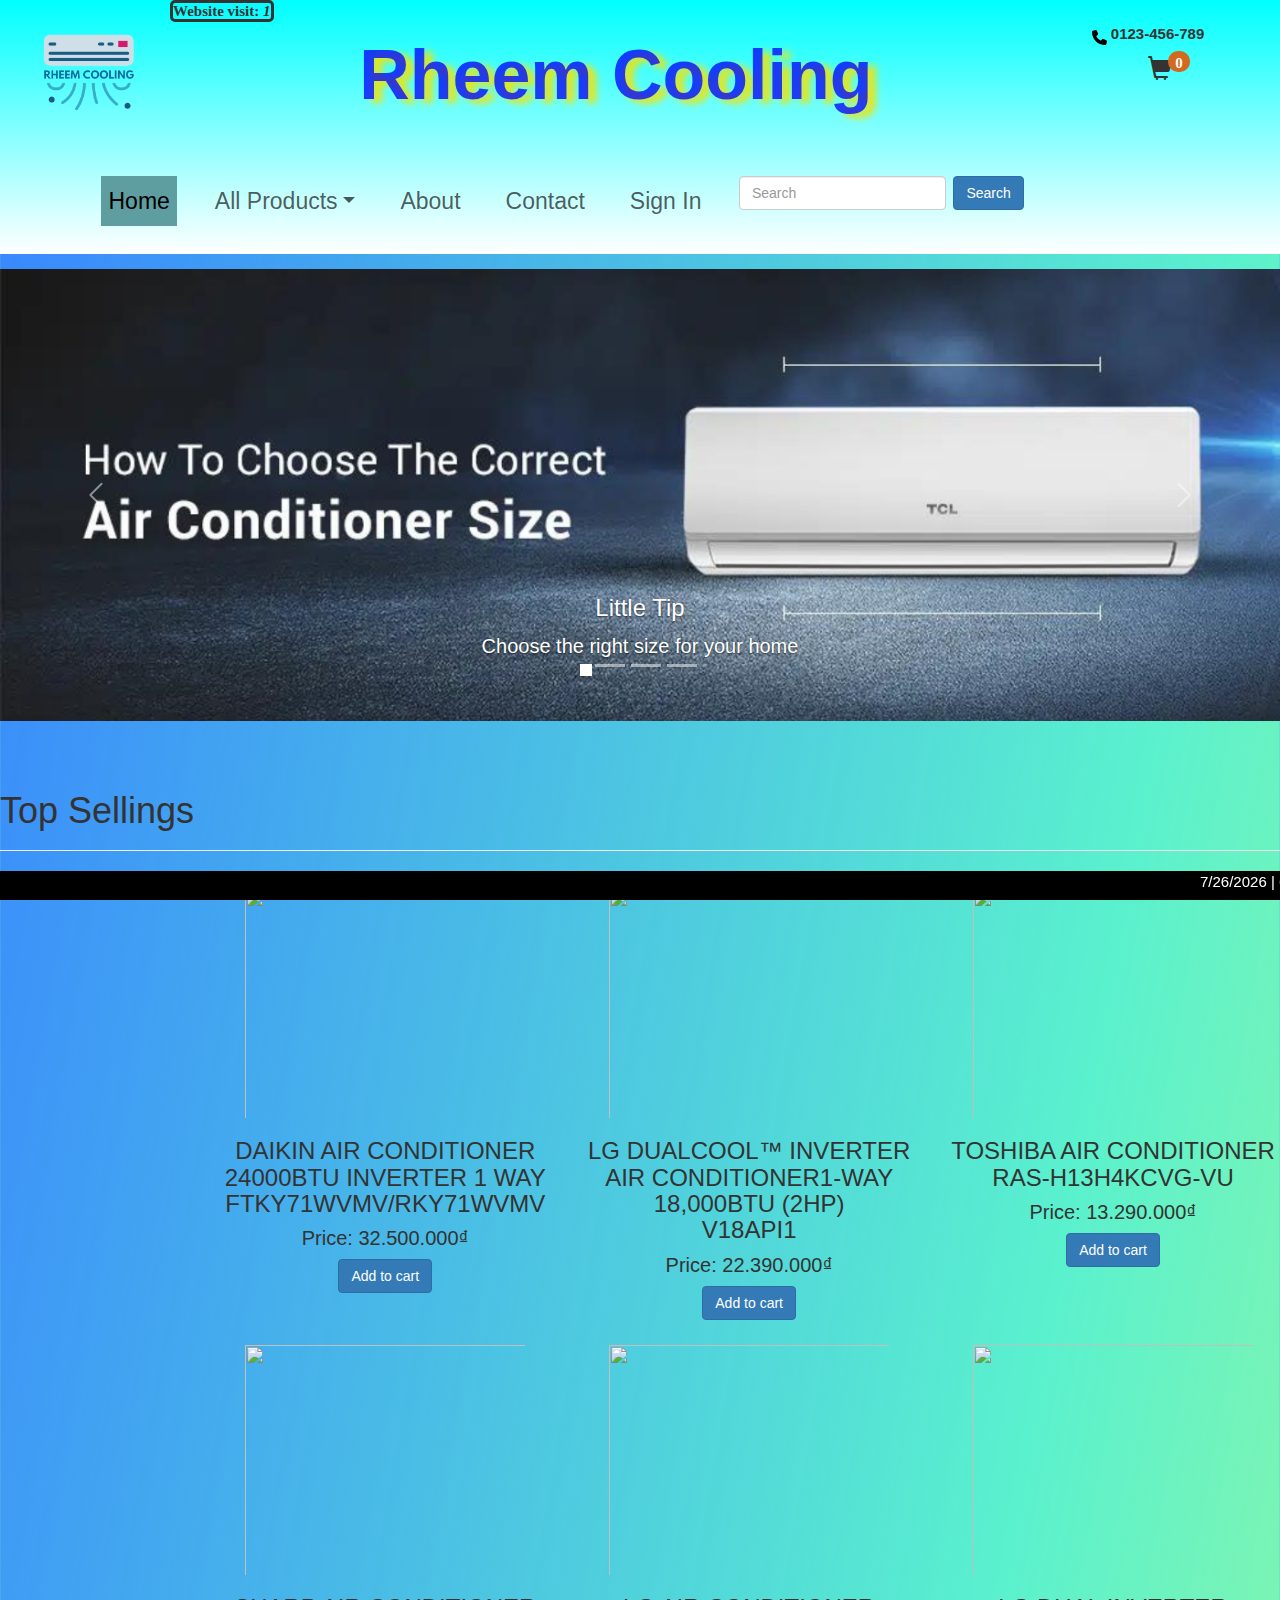
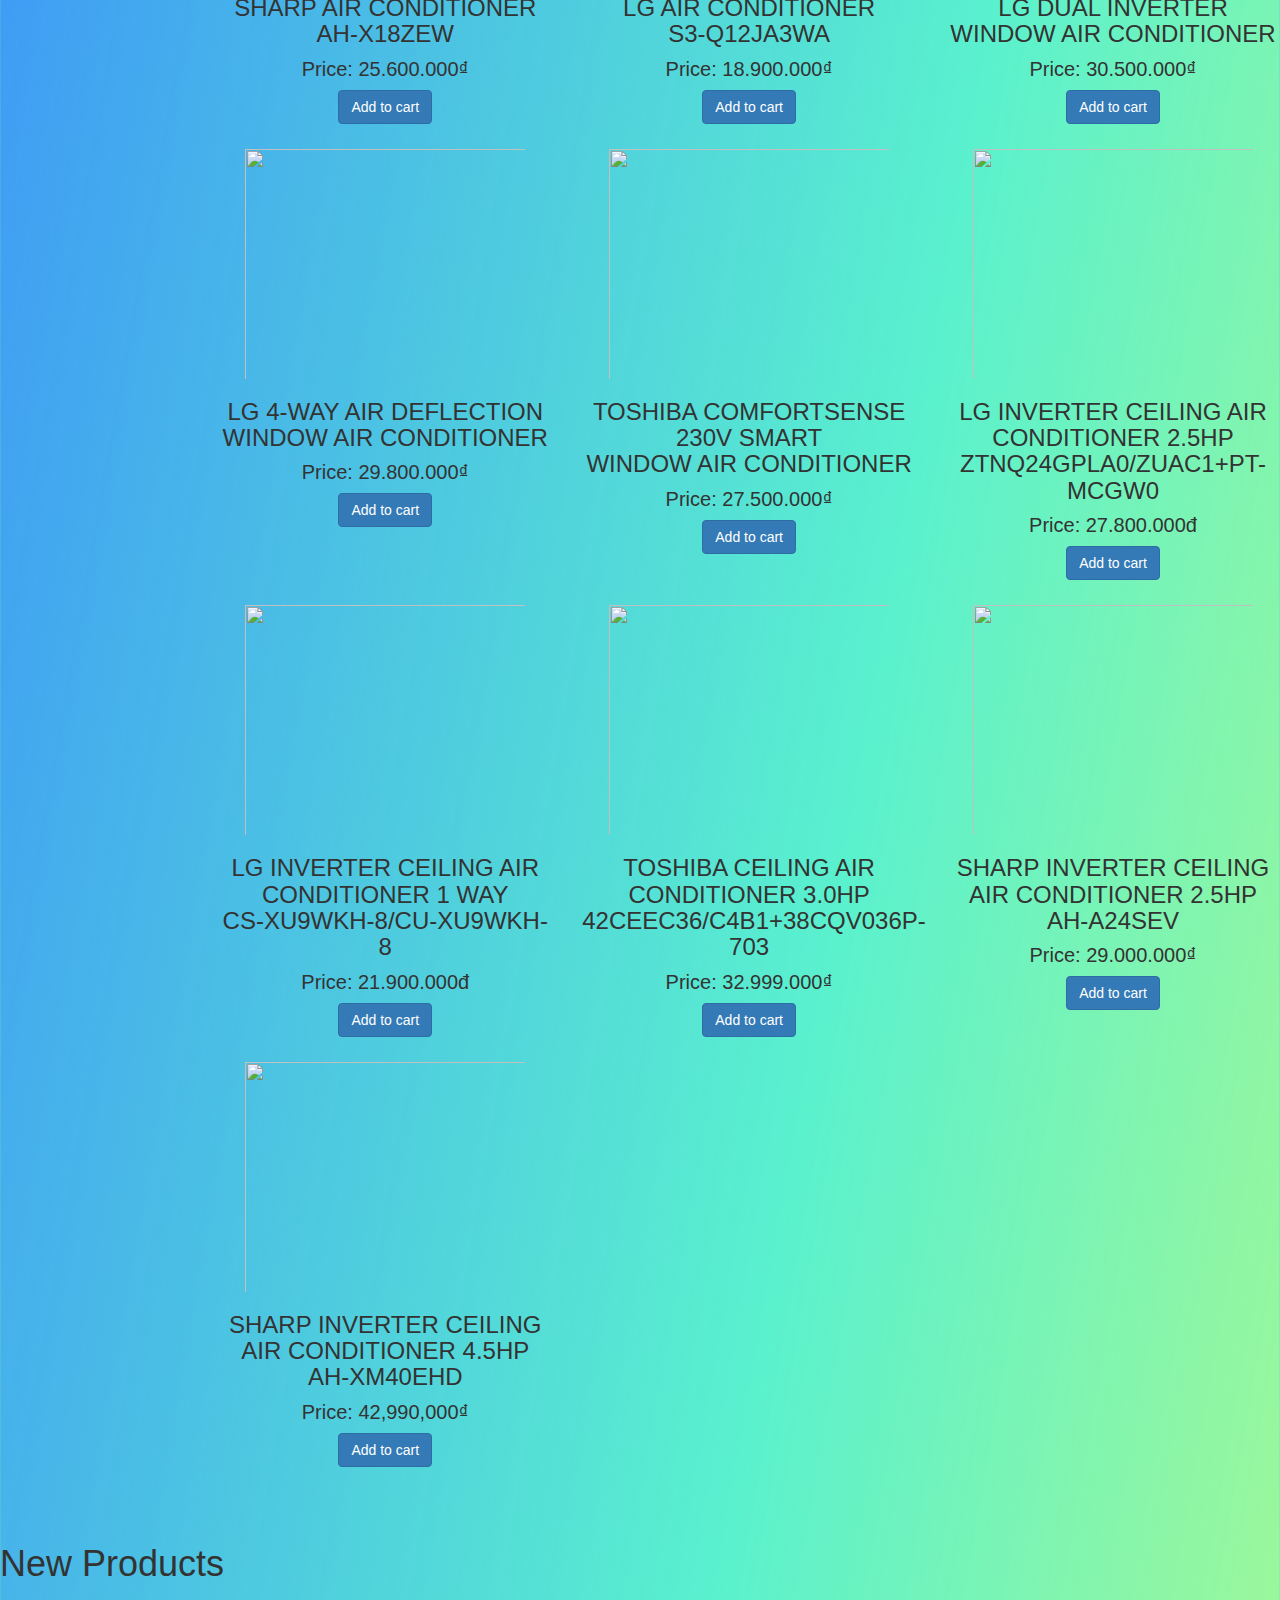
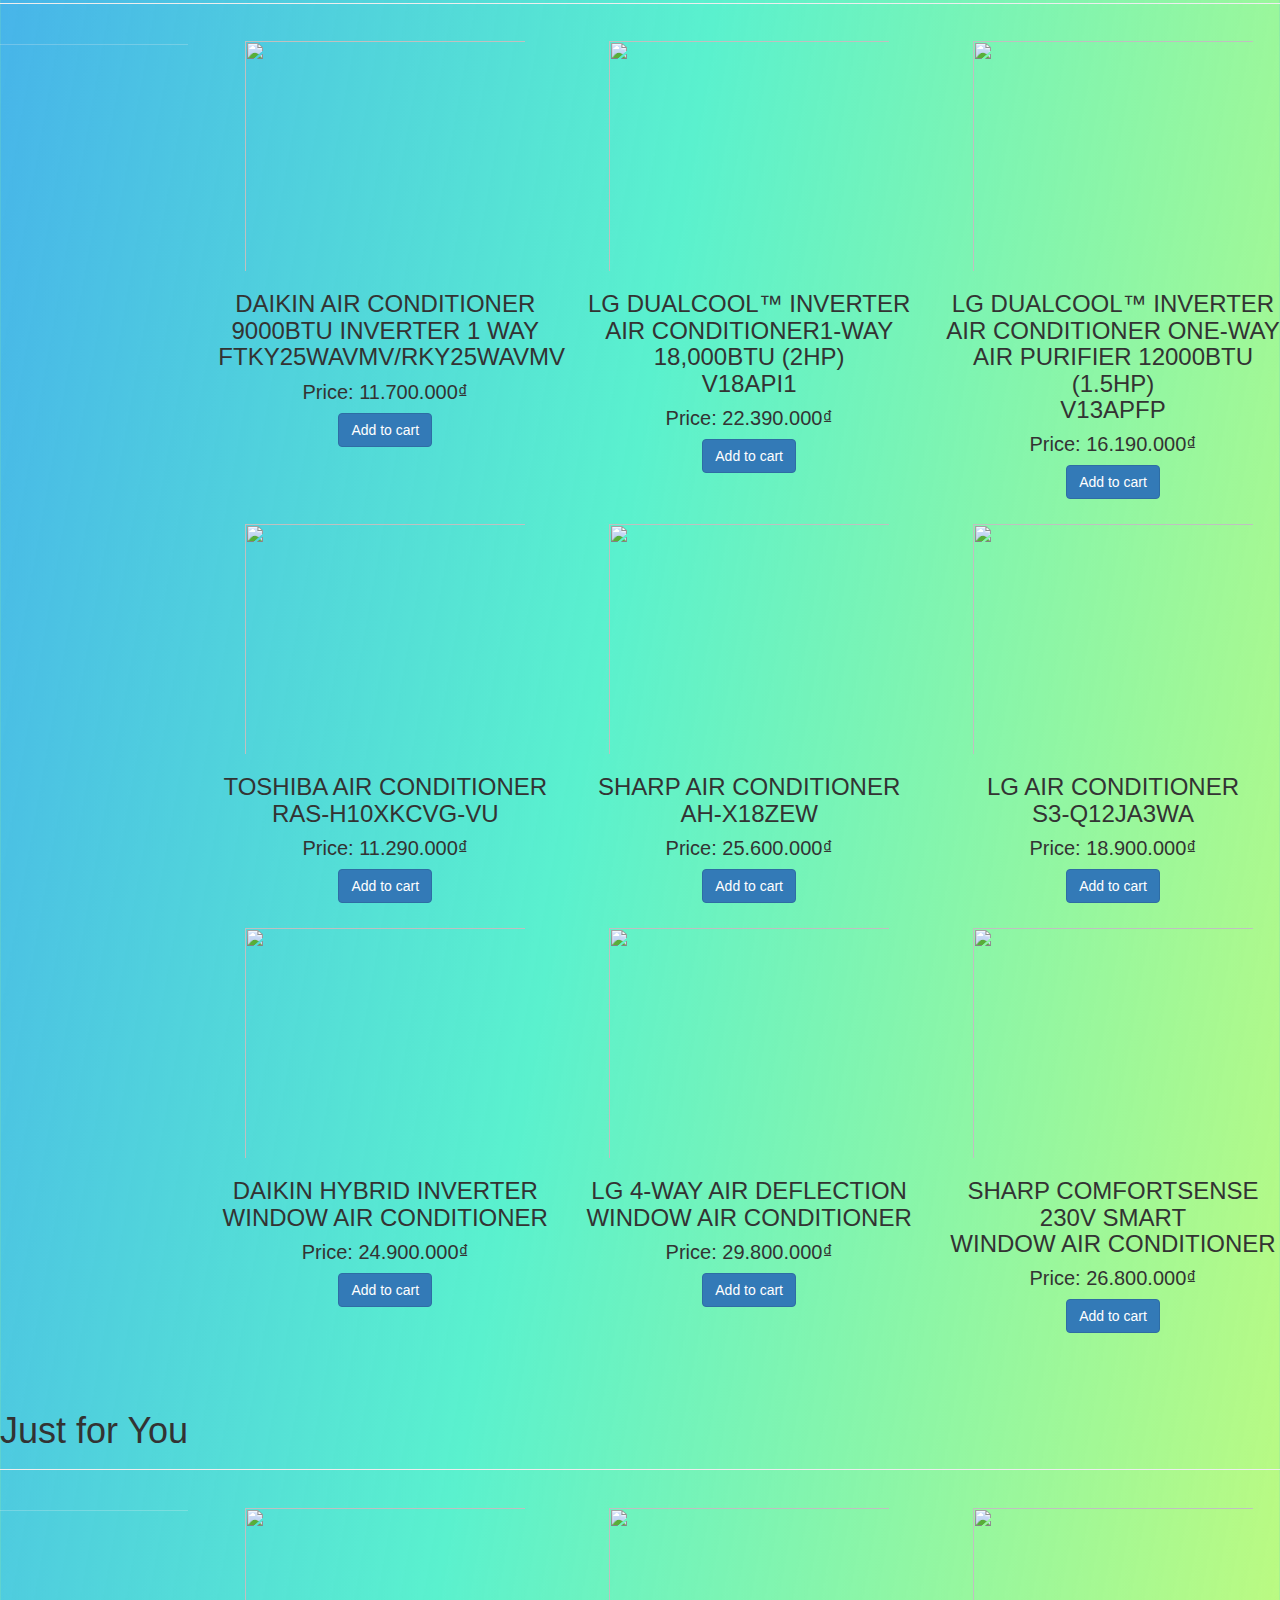
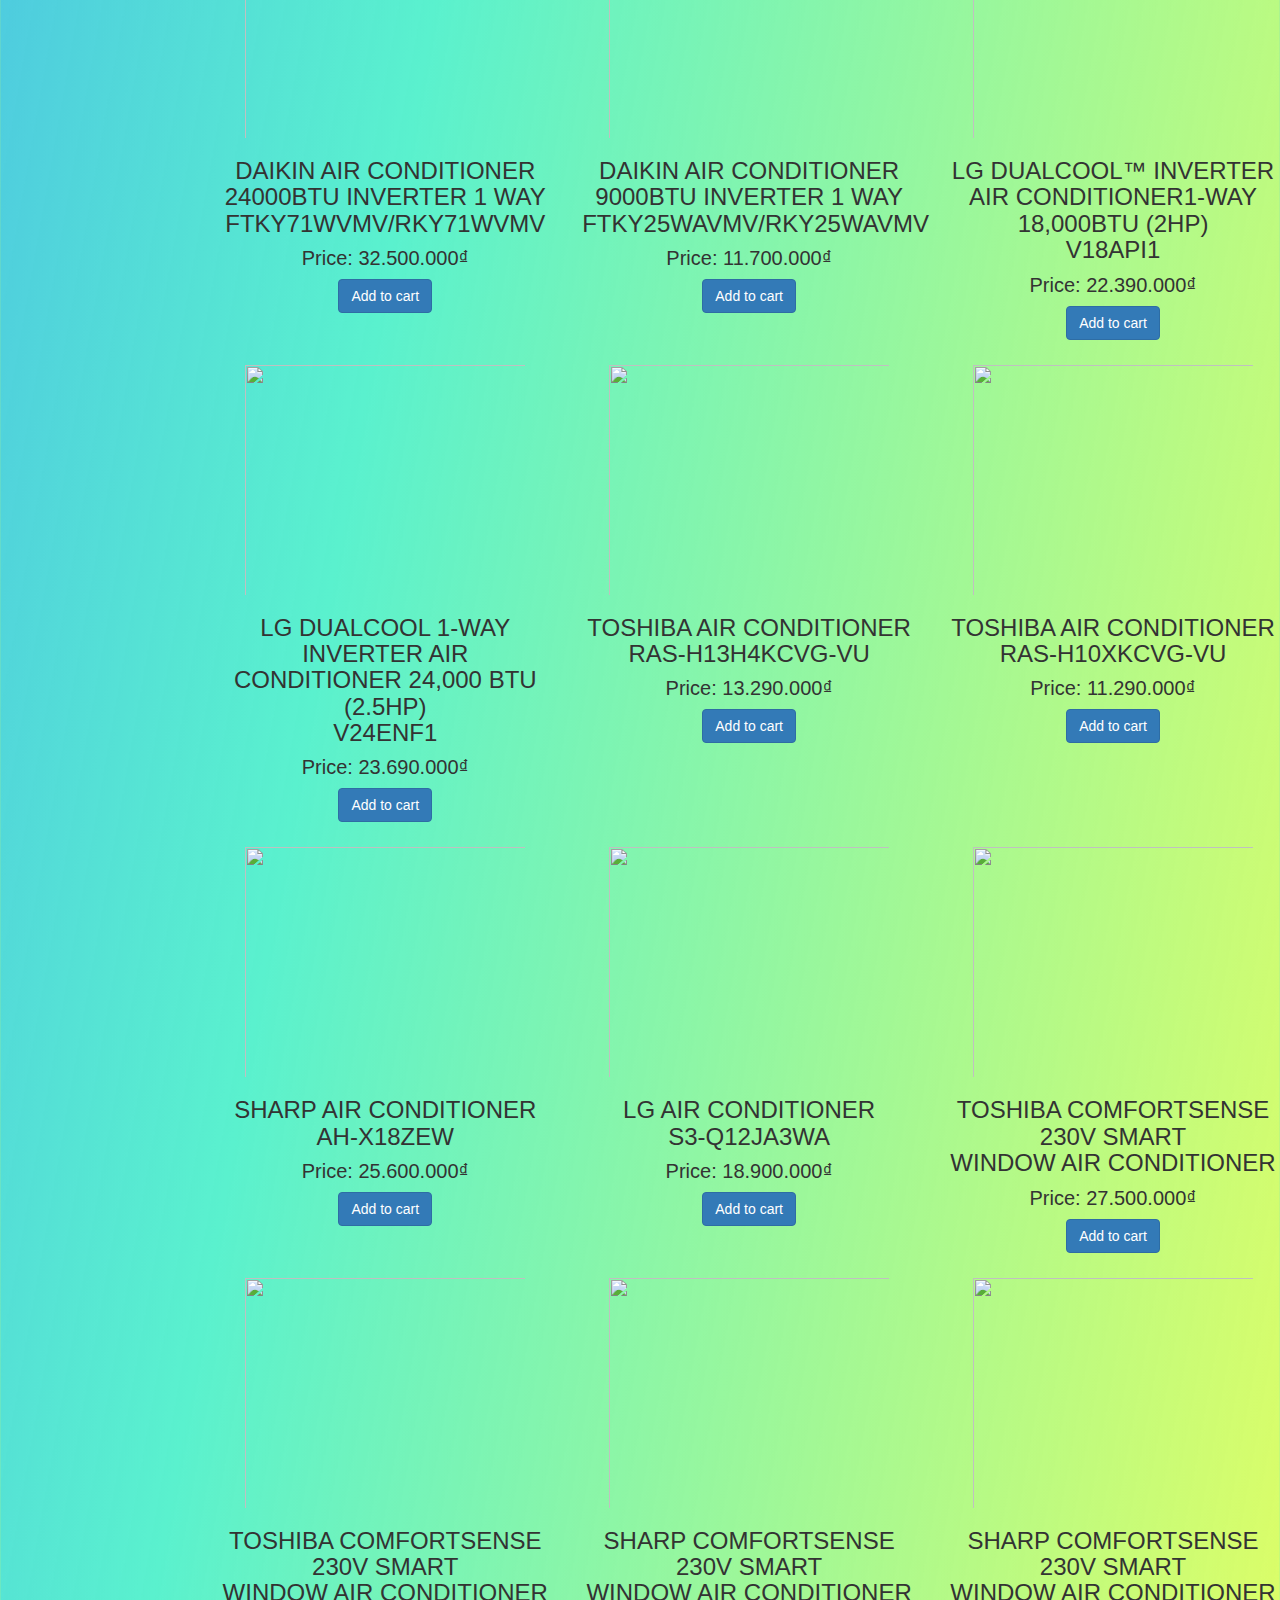
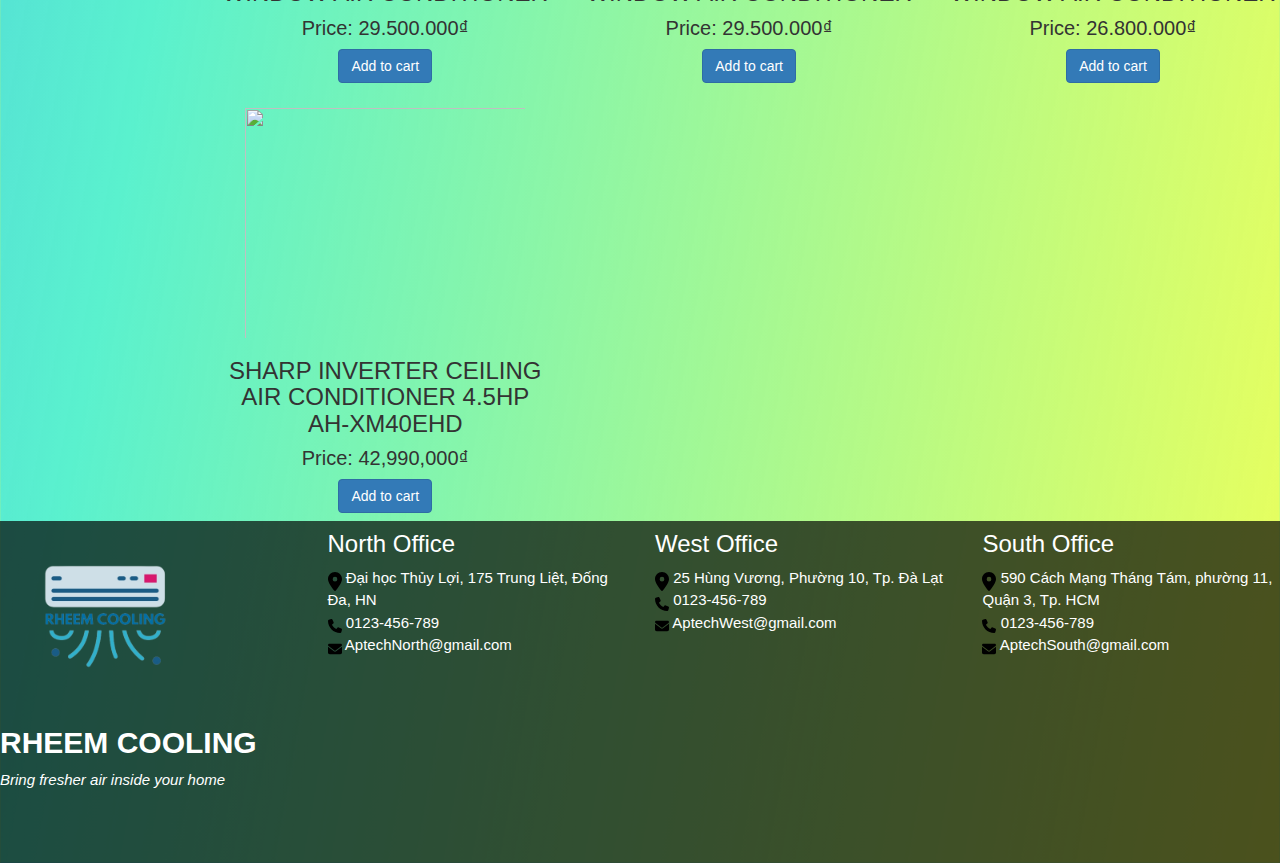
==== index.html @ ac71dc33 "Add files via upload" ====
<!DOCTYPE html>
<html lang="en">
<head>
    <meta charset="UTF-8">
    <meta http-equiv="X-UA-Compatible" content="IE=edge">
    <meta name="viewport" content="width=device-width, initial-scale=1.0">
    <title>RHEEM COOLING - HOME</title>
    <link rel="icon" type="image/x-icon" href="img/RC-logo.png">
    <link href="https://cdn.jsdelivr.net/npm/bootstrap@5.2.3/dist/css/bootstrap.min.css" rel="stylesheet">
    <script src="https://cdn.jsdelivr.net/npm/bootstrap@5.2.3/dist/js/bootstrap.bundle.min.js"></script>
    <link rel="stylesheet"  href="https://maxcdn.bootstrapcdn.com/bootstrap/3.3.7/css/bootstrap.min.css">

    <link rel="stylesheet" href="css/product.css">
    <link rel="stylesheet" href="css/w3.css">
    <link rel="stylesheet" href="css/index.css">


</head>
<body>
    <!-- <div class="container"> -->









<header>
    <div class="row">
      <div class="col-sm-10">
        <img class="header-logo" src="img/RC_logo_-_official-removebg-preview.png" alt="" width="150px" height="150px">
        <div style="font-family: 'Times New Roman', Times, serif; font-weight: bold; border: solid; display: inline; border-radius: 5px;">Website visit:
        <i class="website-counter" style="font-weight: bold; font-family: 'Times New Roman', Times, serif;"></i></div>
        <div class="name-logo">Rheem Cooling</div>
      </div>
      <div class="col-sm-2"><br>
        <img src="img/phone-solid.svg" width="15px"> <b>0123-456-789</b><br>
        <a href="#">
          <i class="glyphicon glyphicon-shopping-cart cart-icon" data-toggle="modal" data-target="#cart">
              <b><span class="total-count badge cart-badge"></span></b>
          </i></a>
      </div>
    </div>
    <div class="container mt-3" style="width: 100%; padding: 0px;">

        <nav class="navbar navbar-expand-sm navbar-light bg-none" >
            <div class="container-fluid">
              
              <button class="navbar-toggler" type="button" data-bs-toggle="collapse" data-bs-target="#mynavbar">
                <span class="navbar-toggler-icon"></span>
              </button>
              <div class="collapse navbar-collapse" id="mynavbar">
                <ul class="navbar-nav me-auto">
                  <li class="nav-item">
                    <a class="nav-link active" href="index.html">Home</a>
                  </li>
                  <li class="nav-item dropdown">
                    <a class="nav-link dropdown-toggle" href="#" role="button" data-bs-toggle="dropdown">All Products</a>
                    <ul class="dropdown-menu">
                      <li><a class="dropdown-item" href="html/product Category.html">All type AC</a></li>
                      <li><a class="dropdown-item" href="html/split sales.html">Split AC</a></li>
                      <li><a class="dropdown-item" href="html/window sales.html">Window AC</a></li>
                      <li><a class="dropdown-item" href="html/cassette sales.html">Cassette AC</a></li>
                    </ul>
                  </li>
                  <li class="nav-item">
                    <a class="nav-link" href="html/about.html">About</a>
                  </li>
                  <li class="nav-item">
                    <a class="nav-link" href="html/contact.html">Contact</a>
                  </li>
                  <li class="nav-item">
                    <a class="nav-link" href="html/signIn.html">Sign In</a>
                  </li>
                </ul>
                <form class="d-flex" id="formSearch">
                  <input class="form-control me-2" type="text" placeholder="Search" id="search" name="search">
                  <button class="btn btn-primary" type="submit">Search</button>
                </form>
              </div>
            </div>
          </nav>
  </div>
  </header>

  
        

        <!-- Carousel -->
<div id="demo" class="carousel slide" data-bs-ride="carousel">

    <!-- Indicators/dots -->
    <div class="carousel-indicators">
      <button type="button" data-bs-target="#demo" data-bs-slide-to="0" class="active"></button>
      <button type="button" data-bs-target="#demo" data-bs-slide-to="1"></button>
      <button type="button" data-bs-target="#demo" data-bs-slide-to="2"></button>
      <button type="button" data-bs-target="#demo" data-bs-slide-to="3"></button>
    </div>
    
    <!-- The slideshow/carousel -->
    <div class="carousel-inner">
      <div class="carousel-item active">
        <img src="img/slide 1.png" class="d-block" style="width:100%">
        <div class="carousel-caption">
          <h3>Little Tip</h3>
          <p>Choose the right size for your home</p>
        </div>
      </div>
      <div class="carousel-item">
        <img src="img/slide 2.png" class="d-block" style="width:100%">
        <div class="carousel-caption">
          <h3>Little Tip</h3>
          <p>Use more, pay less</p>
        </div> 
      </div>
      <div class="carousel-item">
        <img src="img/slide 3.png" class="d-block" style="width:100%">
        <div class="carousel-caption">
          <h3>Big Sales</h3>
          <p>Only one month</p>
        </div>  
      </div>
      <div class="carousel-item">
        <img src="img/slide 4.png" class="d-block" style="width:100%">
        <div class="carousel-caption">
          <h3>Big Sales</h3>
          <p>You can buy AC at home</p>
        </div>  
      </div>
    </div>
    
    <!-- Left and right controls/icons -->
    <button class="carousel-control-prev" type="button" data-bs-target="#demo" data-bs-slide="prev">
      <span class="carousel-control-prev-icon"></span>
    </button>
    <button class="carousel-control-next" type="button" data-bs-target="#demo" data-bs-slide="next">
      <span class="carousel-control-next-icon"></span>
    </button>
  </div>

    <div class="page-header">
        <h1 style="padding-top: 2rem;">Top Sellings </h1>
    </div>
        <div class="row">
            <div class="col-sm-2">
                <hr>
            </div>
            <div class="col-md-10">
                <div class="row" id="top-product">
                    <div class="col-sm-6 col-md-4 divImage">
                        <img src="image/sun.jpg" alt="" class="flowerImage">
                    </div>
                </div>
            </div>

        </div>


    <div class="page-header">
        <h1 style="padding-top: 2rem;">New Products </h1>
    </div>
        <div class="row">
            <div class="col-sm-2">
                <hr>
            </div>
            <div class="col-md-10">
                <div class="row" id="new-product">
                  
                    <!-- script xuất sản phẩm -->
                    <div class="col-sm-6 col-md-4 divImage"></div>

                </div>
            </div>
        </div>


    <div class="page-header">
        <h1 style="padding-top: 2rem;">Just for You </h1>
    </div>
        <div class="row">
            <div class="col-sm-2">
                <hr>
            </div>
            <div class="col-md-10">
                <div class="row" id="only-product">
                    <div class="col-sm-6 col-md-4 divImage">
                        <img src="image/sun.jpg" alt="" class="flowerImage">
                    </div>
                </div>
            </div>
        </div>

        <footer>
            <div class="row">
                <div class="col-sm-3">
                    <img class="footer-logo" src="img/RC_logo_-_official-removebg-preview.png" width="200px" height="200px"><br>
                    <h2><b>RHEEM COOLING</b><br></h2>
                    <i>Bring fresher air inside your home</i>
                </div>
                <div class="col-sm-9">
                    <div class="row">
                        <div class="col-sm-4">
                            <h3>North Office</h3>
                            <img src="img/location-dot-solid.svg" width="14px"> Đại học Thủy Lợi, 175 Trung Liệt, Đống Đa, HN<br>
                            <img src="img/phone-solid.svg" width="14px"> 0123-456-789<br>
                            <img src="img/envelope-solid.svg" width="14px"> AptechNorth@gmail.com
                        </div>
                        <div class="col-sm-4">
                            <h3>West Office</h3>
                            <img src="img/location-dot-solid.svg" width="14px"> 25 Hùng Vương, Phường 10, Tp. Đà Lạt<br>
                            <img src="img/phone-solid.svg" width="14px"> 0123-456-789<br>
                            <img src="img/envelope-solid.svg" width="14px"> AptechWest@gmail.com  
                        </div>
                        <div class="col-sm-4">
                            <h3>South Office</h3>
                            <img src="img/location-dot-solid.svg" width="14px"> 590 Cách Mạng Tháng Tám, phường 11, Quận 3, Tp. HCM<br>
                            <img src="img/phone-solid.svg" width="14px"> 0123-456-789<br>
                            <img src="img/envelope-solid.svg" width="14px"> AptechSouth@gmail.com
                        </div>
                    </div>
                    <div class="locate">
                        <iframe src="https://www.google.com/maps/embed?pb=!1m18!1m12!1m3!1d3919.3253162668498!2d106.66410831458926!3d10.786376992314777!2m3!1f0!2f0!3f0!3m2!1i1024!2i768!4f13.1!3m3!1m2!1s0x31752ed23c80767d%3A0x5a981a5efee9fd7d!2zNTkwIMSQLiBDw6FjaCBN4bqhbmcgVGjDoW5nIDgsIFBoxrDhu51uZyAxMSwgUXXhuq1uIDMsIFRow6BuaCBwaOG7kSBI4buTIENow60gTWluaCwgVmnhu4d0IE5hbQ!5e0!3m2!1svi!2s!4v1678975483602!5m2!1svi!2s" width="90%" height="200" style="border:0;" allowfullscreen="" loading="lazy" referrerpolicy="no-referrer-when-downgrade"></iframe>
                    </div>
                </div>
            </div>
            <div style="position: fixed; bottom: 0; width: 100%; background-color: black; color: white; z-index: 10;">
              <marquee>
                <span id="date"></span> | <span id="time"></span> | <span id="location"></span>
              </marquee>
            </div>
          </footer>
<!-- </div> -->



<script src="https://ajax.googleapis.com/ajax/libs/jquery/3.5.1/jquery.min.js"></script>
<script src="js/topsell-products.js"></script>
<script src="js/new-products.js"></script>
<script src="js/only-products.js"></script>
<script src="https://maxcdn.bootstrapcdn.com/bootstrap/3.4.1/js/bootstrap.min.js"></script>
<script src="js/cart.js"></script>
<script src="js/compare.js"></script>
<script>
  var counterContainer = document.querySelector(".website-counter");
  var resetButton = document.querySelector("#reset");
  var visitCount = localStorage.getItem("page_view");

  // Check if page_view entry is present
  if (visitCount) {
    visitCount = Number(visitCount) + 1;
    localStorage.setItem("page_view", visitCount);
  } else {
    visitCount = 1;
    localStorage.setItem("page_view", 1);
  }
  counterContainer.innerHTML = visitCount;

  function updateTicker() {
  var now = new Date();
  var date = now.toLocaleDateString();
  var time = now.toLocaleTimeString();
  var location = "Unknown";
  
  if (navigator.geolocation) {
      navigator.geolocation.getCurrentPosition(function(position) {
          var lat = position.coords.latitude;
          var lng = position.coords.longitude;
          
          // You can use the lat and lng values to get the location
          // using a reverse geocoding API
          location = "Latitude: " + lat + ", Longitude: " + lng;
          
          document.getElementById("location").innerHTML = location;
      });
  }
  document.getElementById("date").innerHTML = date;
  document.getElementById("time").innerHTML = time;
}
// Update the ticker every second
setInterval(updateTicker, 1000);
</script>

</body>
</html>
---- css/product.css ----
.flowerImage {
    width: 300px;
    height: 250px;
    padding: 10px;
    
    display: block;
    margin: auto;
}

.divImage {
    text-align: center;
    /* border: solid goldenrod medium; */
    margin: 0.5rem 0rem;
}

.v-menu {
    border: gray solid medium;
    padding: 1rem;
}



p{
    font-size: 20px;
}

.cart-icon{
    position: relative;
    font-size: 24px;
}

.cart-badge{
    position: absolute;
    left: 20px;
    top: -5px;
    background-color:chocolate;
    font-size: 15px;
}

/*compare*/

.addButtonCircular
{
	width: 30px;
	height: 30px;
	line-height: 30px;
    font-size: 25px;
	position: absolute;
	bottom: 10px;
	left: 25px;
	cursor: pointer;
    background-color:rgb(244, 230, 230);
    color: black;
    text-decoration: none;
    border-radius: 15px;
    -webkit-transition: all 0.5s ease-in-out;
    -moz-transition: all 0.5s ease-in-out;
    -o-transition: all 0.5s ease-in-out;
    transition: all 0.5s ease-in-out;
}

a{background-color:transparent}
a:active,a:hover{outline:0; text-decoration:none;}
    

/* .imgFill{
    width: 50%;
} */

.comparePanel{
    position: fixed;
    bottom: 10px;
    width:90%;
    left:50%;
    transform: translateX(-50%);
    display: none;
    z-index: 3;
    overflow: hidden;
}

.titleMargin{
    padding: 4px 0px 4px 4px;
}
.titleMargin1{
    padding: 0px 0px 0px 4px;
    margin-top: 0px !important;
    margin-bottom: 0px !important;
}

.modPos{
    padding-top: 25px !important;
}

.contentPop{
    width: 80%;
    margin-left: 10%;
    height: 80%;
}

.cursor{
    cursor: pointer;
}


.product {
    list-style-type: none;
    border: 1px solid #B5B4B7;
    margin: 0;
    padding: 0;
    -webkit-transition: 0.3s;
    transition: 0.3s;
}

.product:hover {
    box-shadow: 0 8px 12px 0 rgba(0,0,0,0.2)
}

.product .header {
    background-color: #111;
    color: white;
    font-size: 25px;
}

.product li {
    border-bottom: 1px solid #B5B4B7;
    padding: 10px;
    text-align: center;
}

.product .grey {
    background-color: #eee;
    font-size: 20px;
}

.compHeader{
    min-height: 200px ;
}

.compareThumb{
    height: 150px;
    max-width: 150px;
}

@media only screen and (max-width:576px){
    li{
        font-size: 8px;
    }
    .comparePanle h4{
        font-size: 15px;
    }
    .compareThumb{
        height: 100px;
        
    }
    .compHeader{
    min-height: 150px;
}
}

.relPos{
    position: relative;
}

.description{
    min-height: 400px ;
}

.rotateBtn{
    -webkit-transform : rotate(45deg); 
    -moz-transform : rotate(45deg); 
    -ms-transform : rotate(45deg); 
    -o-transform : rotate(45deg); 
    transform : rotate(45deg); 
}

.selected{
    border-style:solid !important;
    border-color:brown !important;
    border-width:medium !important; 
}

.closeBtn{
    position: relative;
    top: 40px;
    right: 20px;
}



/*end compare*/
---- css/index.css ----
.card {
    width: 220px;
    height: 270px;
    margin: auto;
    padding: .8em;
    background: #f5f5f5;
    position: relative;
    overflow: visible;
    box-shadow: 0 1px 3px rgba(0,0,0,0.12), 0 1px 2px rgba(0,0,0,0.24);
   }
   
   .card-img {
    background-color: #ffcaa6;
    height: 40%;
    width: 100%;
    border-radius: .5rem;
    transition: .3s ease;
   }

   .flowerImage{
    padding: 10px;
   }
   
   .card-info {
    padding-top: 10%;
   }
   
   svg {
    width: 20px;
    height: 20px;
   }
   
   .card-footer {
    width: 100%;
    display: flex;
    justify-content: space-between;
    align-items: center;
    padding-top: 10px;
    border-top: 1px solid #ddd;
   }
   
   /*Text*/
   .text-title {
    font-weight: 900;
    font-size: 1.2em;
    line-height: 1.5;
   }
   
   .text-body {
    font-size: .9em;
    padding-bottom: 10px;
   }
   
   /*Button*/
   .card-button {
    border: 1px solid #252525;
    display: flex;
    padding: .3em;
    cursor: pointer;
    border-radius: 50px;
    transition: .3s ease-in-out;
    background-color: rgb(0, 94, 255);
    color: whitesmoke;
   }
   .index-addCart{
    text-decoration: none;
   }
   /*Hover*/
   .card-img:hover {
    transform: translateY(-25%);
    box-shadow: rgba(226, 196, 63, 0.25) 0px 13px 47px -5px, rgba(180, 71, 71, 0.3) 0px 8px 16px -8px;
   }
   
   .card-button:hover {
    border: 1px solid #ffcaa6;
    background-color: #ffcaa6;
   }




   .header-logo{
    float: left;
    margin: 1px 10px;
}
.name-logo{
    margin: auto;
    font-size: 70px;
    font-weight: bold;
    text-align: center;
    color: rgba(0, 0, 255, 0.759);
    text-shadow: 8px 4px 7px #ece513;
}
header{
    z-index: 10;
    width: 100%;
    background-image: linear-gradient(to bottom, aqua, white);
}
.cart-icon{
    margin-left: 30%;
    margin-top: 10px;
}
.footer-logo{
    float: none;
}
footer{
    background-color: rgba(0, 0, 0, 0.682);
    color: white;
}
.carousel {
    margin-top: 1rem;
}

.carousel-inner>.item>img,
.carousel-inner>.item>a>img {
    width: 75%;
    margin: auto;
}
body{
    background-image: linear-gradient(to bottom right, rgba(0, 98, 255, 0.779), rgb(90, 241, 206),rgba(225, 255, 0, 0.642));
    
}
.navbar{
    display: flex;
    justify-content: space-evenly;
}
.form-control{
    width: fit-content;
}
.nav-item{
    font-size: 23px;
    margin-right: 30px;
}
.active{
    background-color: cadetblue;

}

a:hover{
    background-color: darkgrey;
}
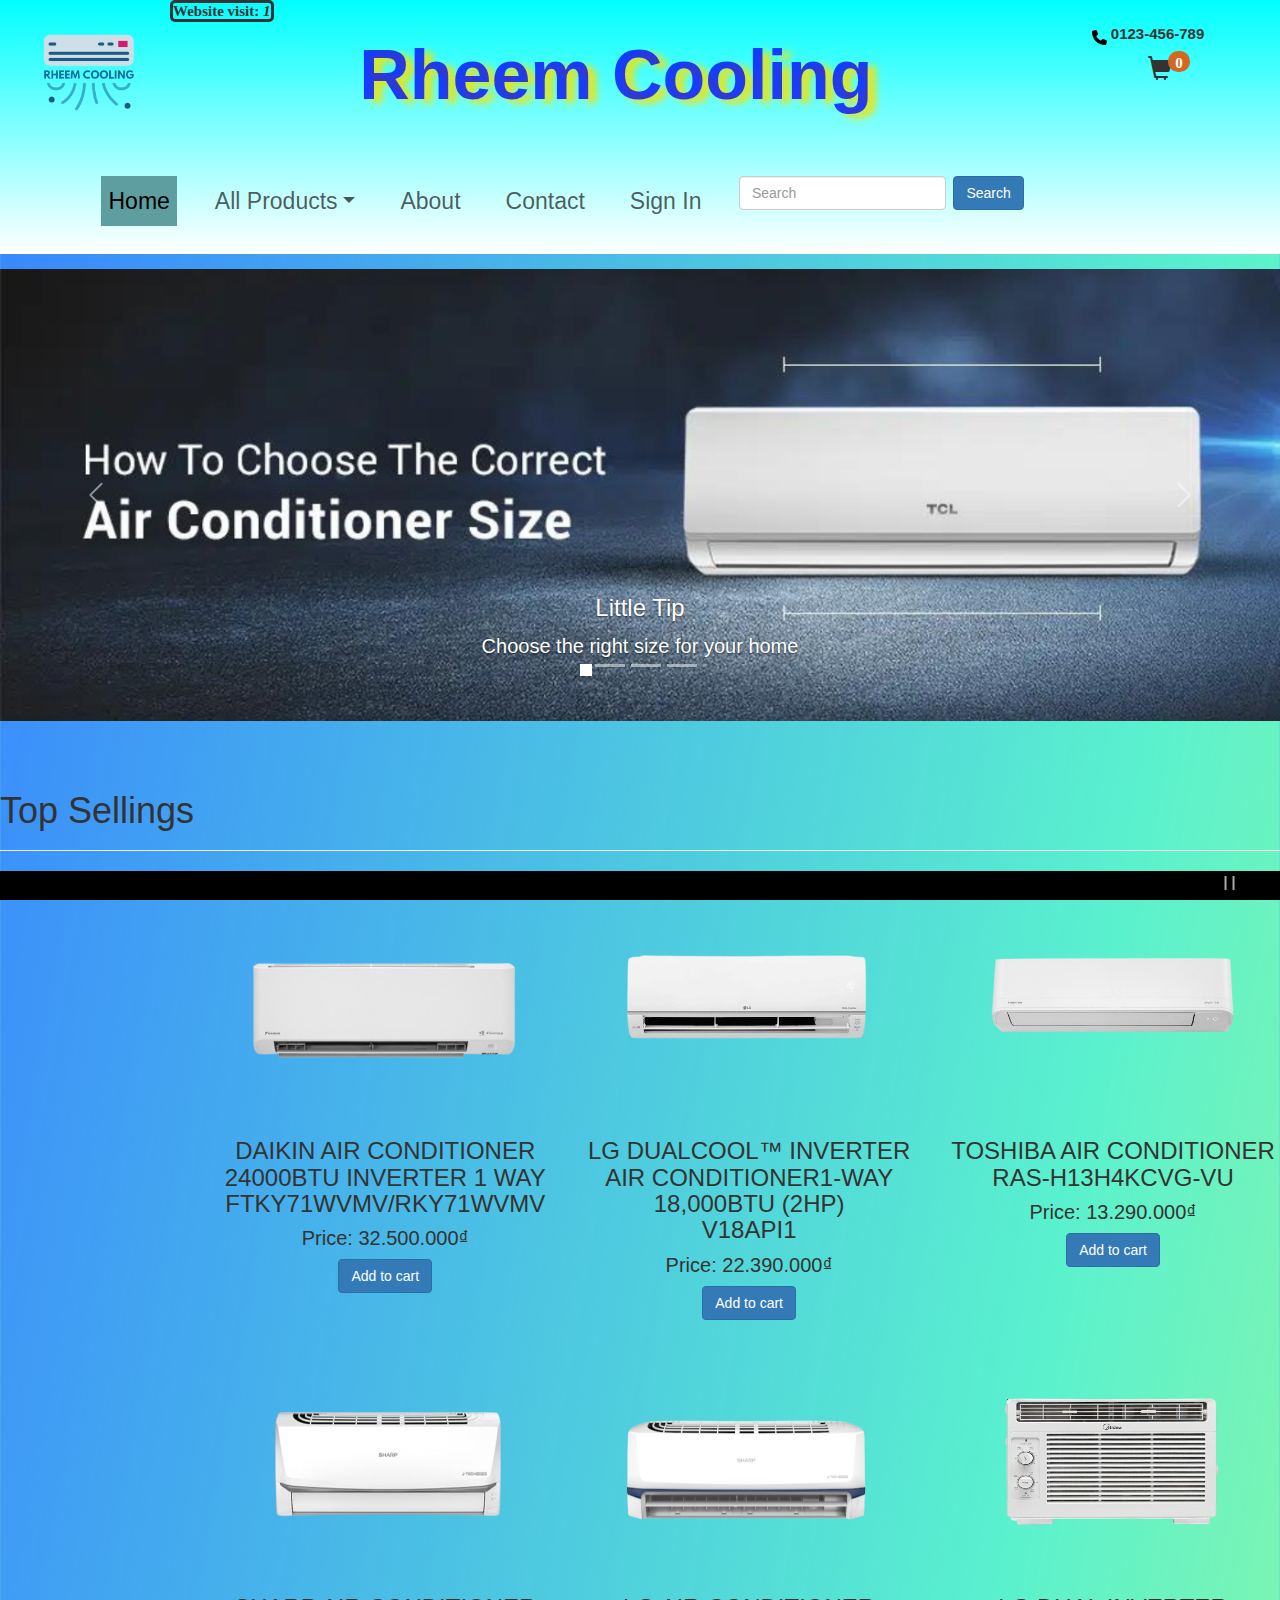
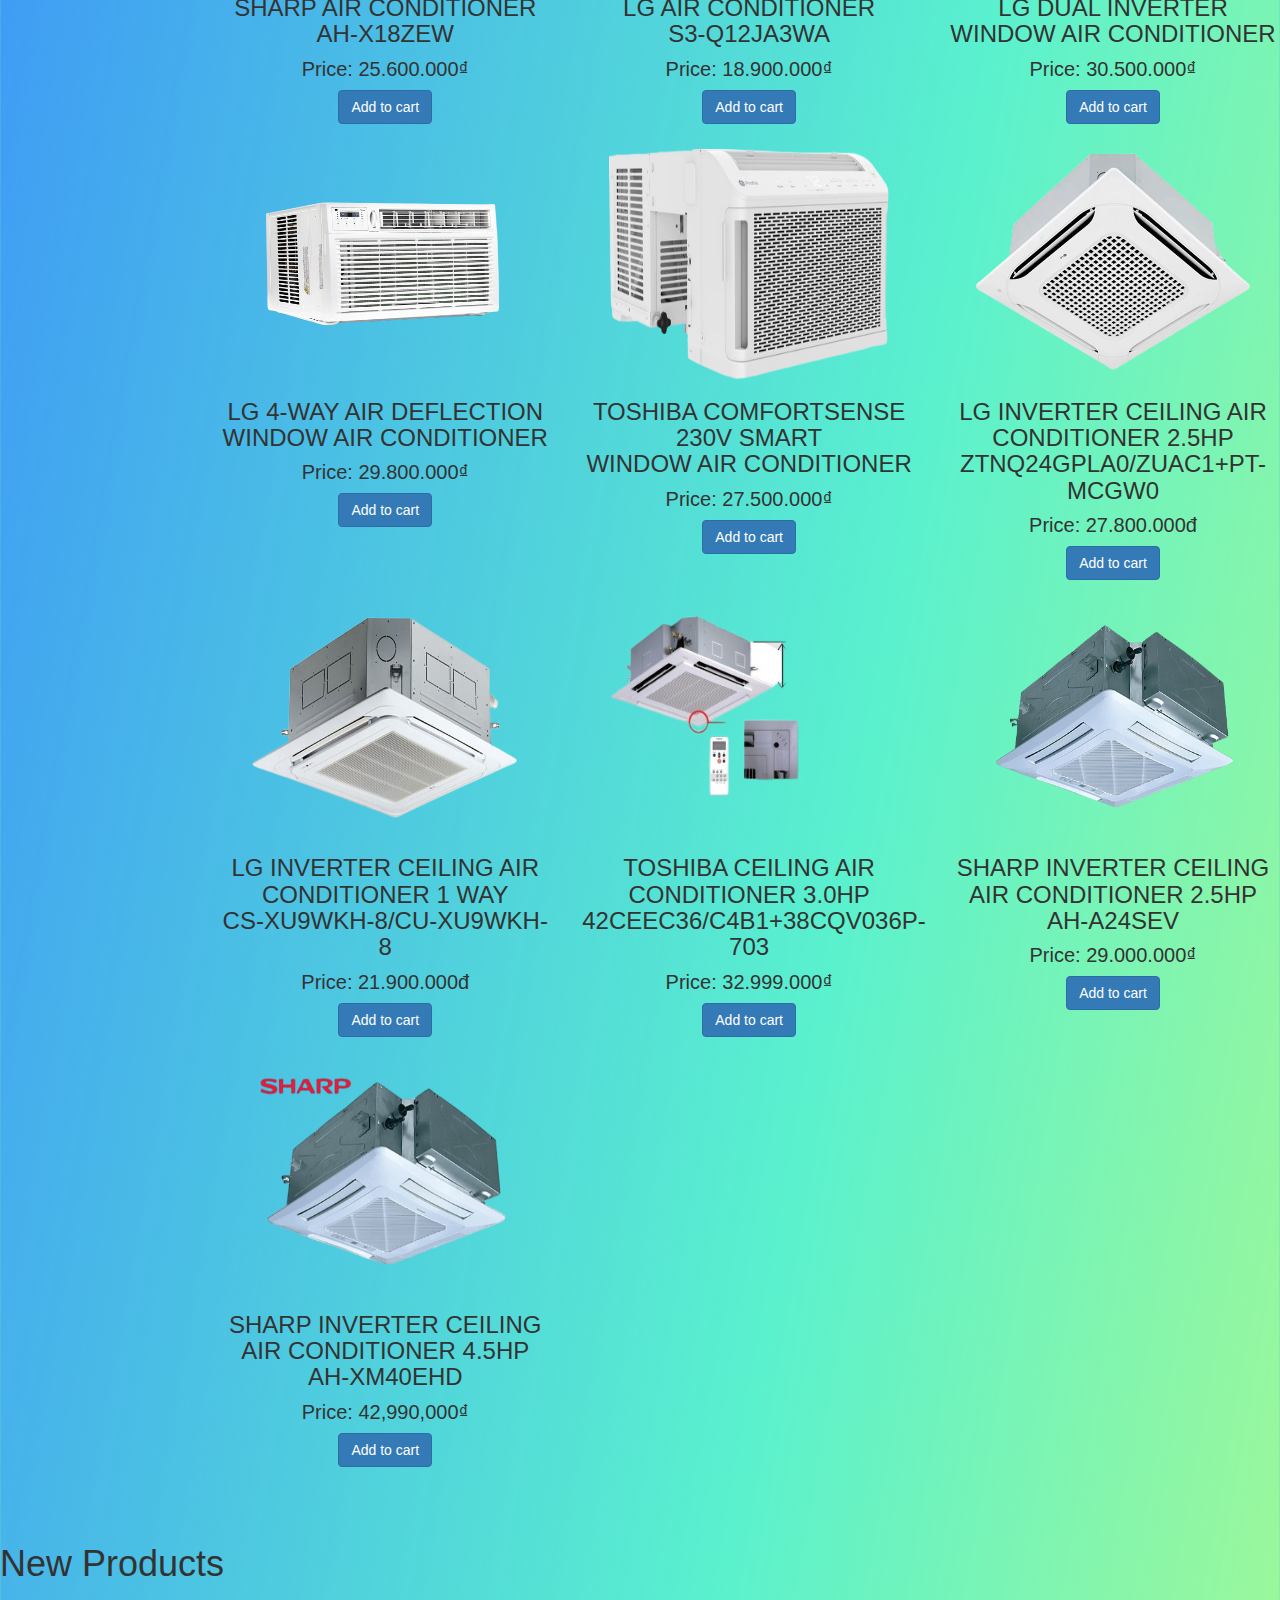
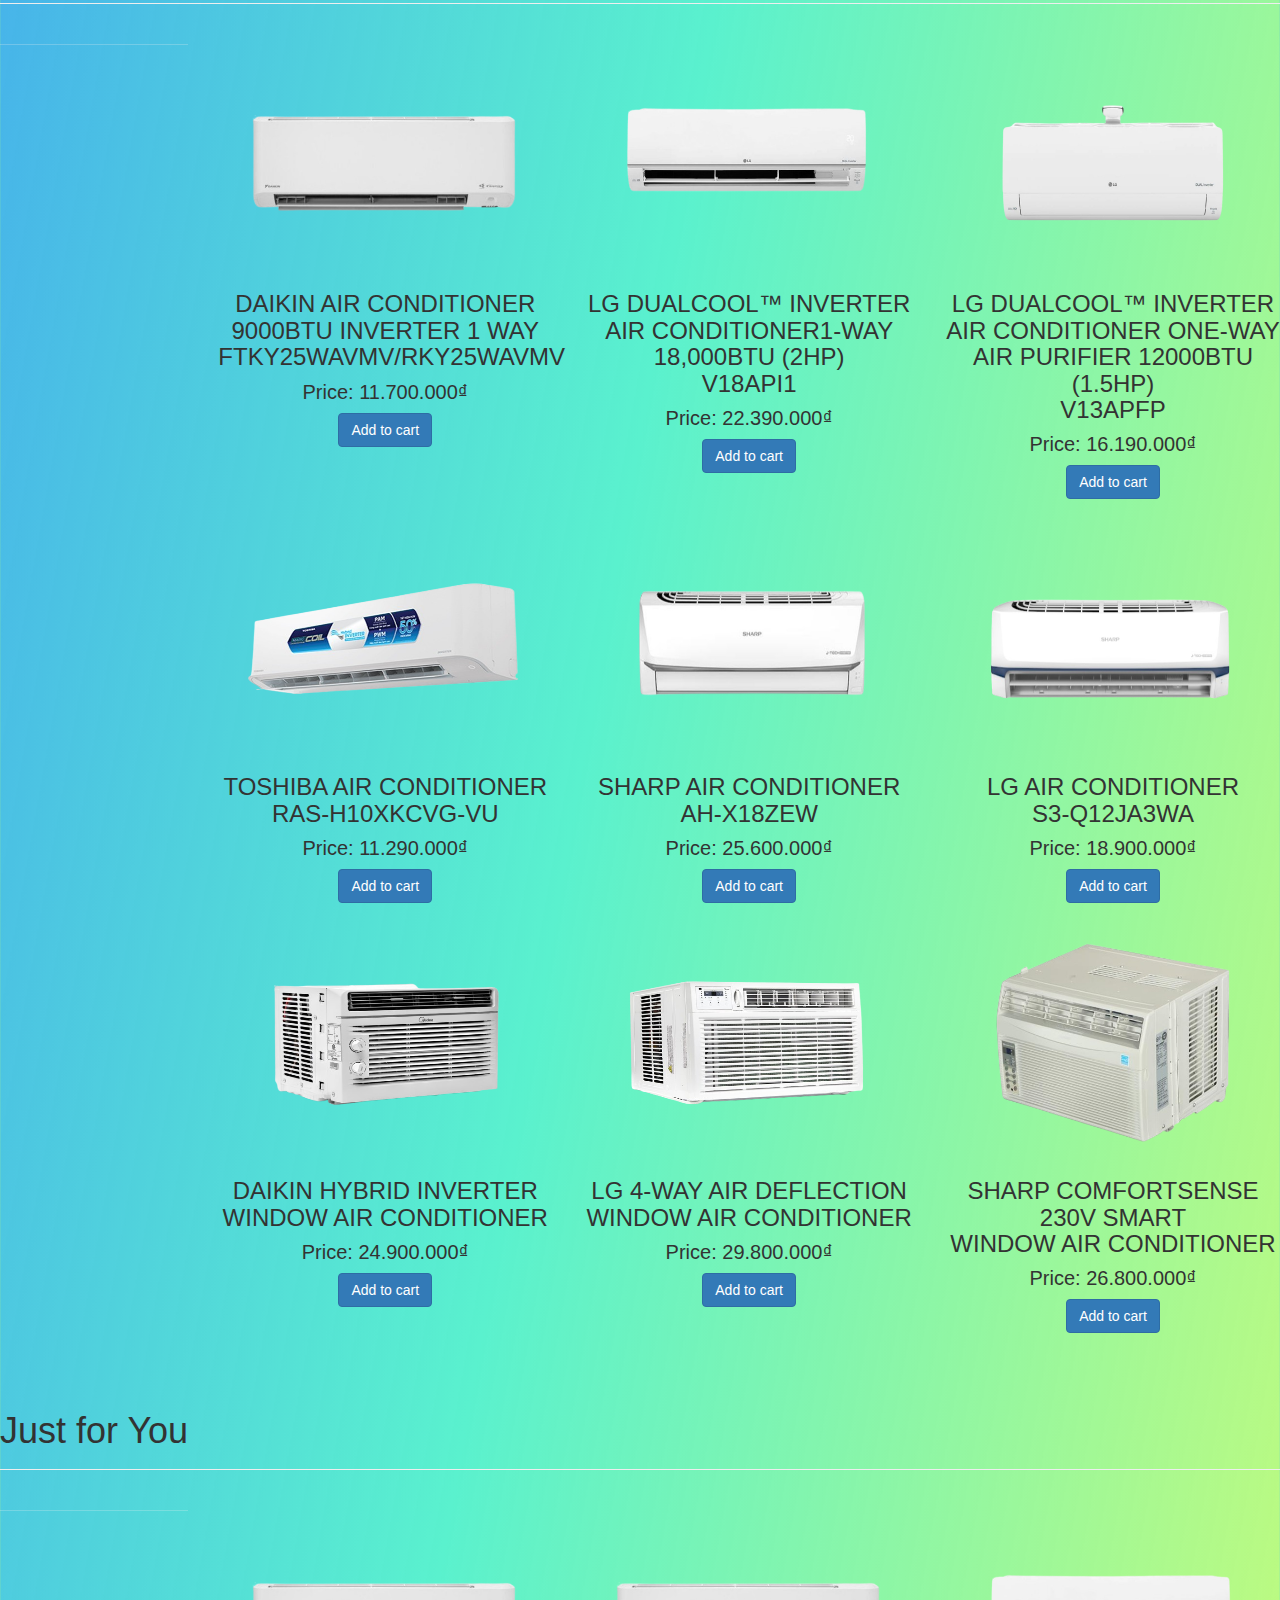
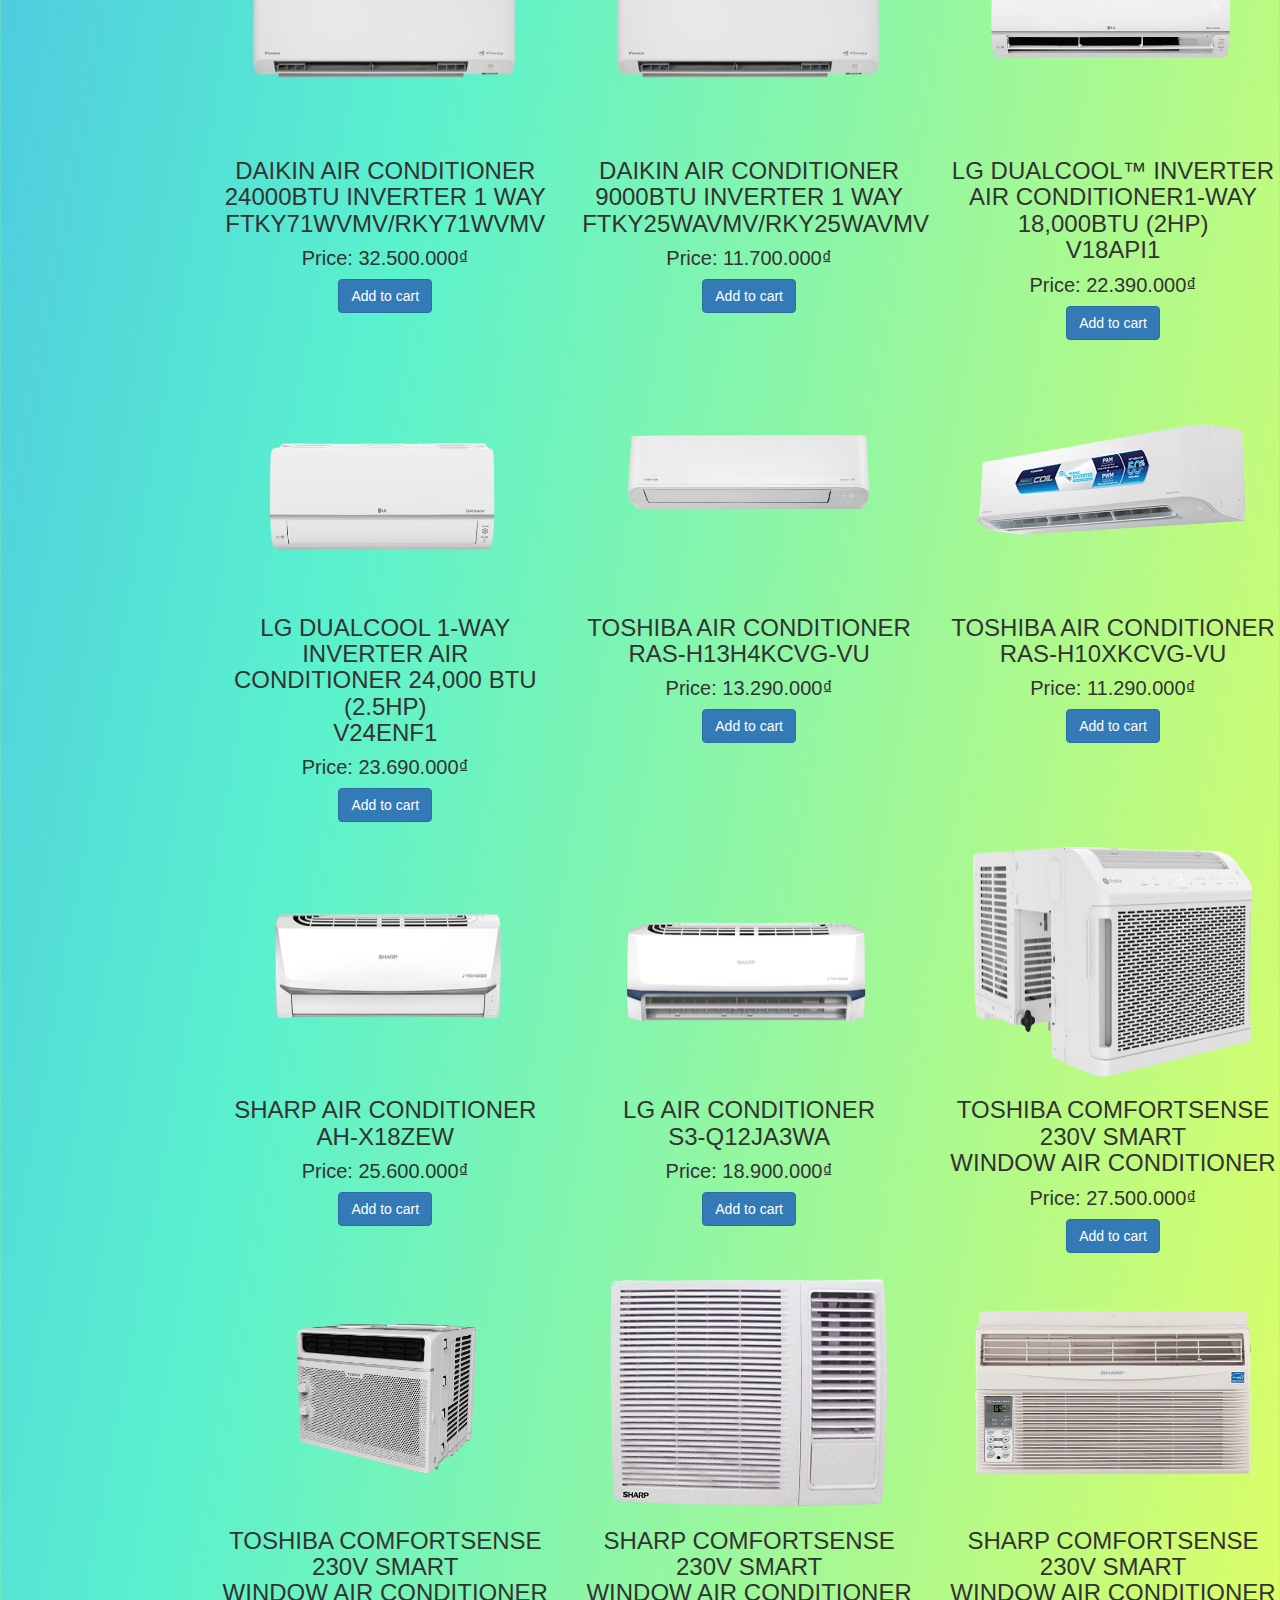
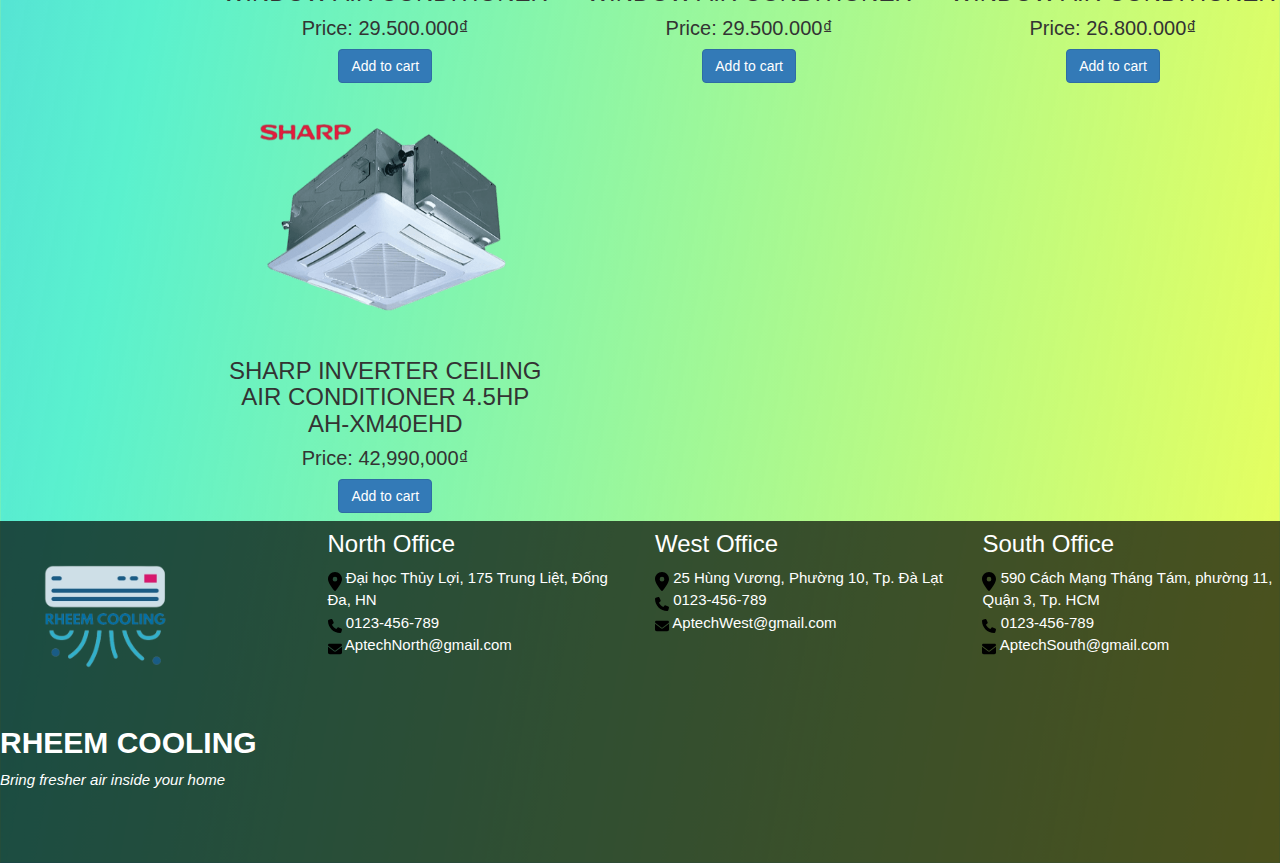
==== commit 5aecc077: "Update index.html" ====
--- a/index.html
+++ b/index.html
@@ -59,20 +59,20 @@
                   <li class="nav-item dropdown">
                     <a class="nav-link dropdown-toggle" href="#" role="button" data-bs-toggle="dropdown">All Products</a>
                     <ul class="dropdown-menu">
-                      <li><a class="dropdown-item" href="html/product Category.html">All type AC</a></li>
-                      <li><a class="dropdown-item" href="html/split sales.html">Split AC</a></li>
-                      <li><a class="dropdown-item" href="html/window sales.html">Window AC</a></li>
-                      <li><a class="dropdown-item" href="html/cassette sales.html">Cassette AC</a></li>
+                      <li><a class="dropdown-item" href="product Category.html">All type AC</a></li>
+                      <li><a class="dropdown-item" href="split sales.html">Split AC</a></li>
+                      <li><a class="dropdown-item" href="window sales.html">Window AC</a></li>
+                      <li><a class="dropdown-item" href="cassette sales.html">Cassette AC</a></li>
                     </ul>
                   </li>
                   <li class="nav-item">
-                    <a class="nav-link" href="html/about.html">About</a>
-                  </li>
-                  <li class="nav-item">
-                    <a class="nav-link" href="html/contact.html">Contact</a>
-                  </li>
-                  <li class="nav-item">
-                    <a class="nav-link" href="html/signIn.html">Sign In</a>
+                    <a class="nav-link" href="about.html">About</a>
+                  </li>
+                  <li class="nav-item">
+                    <a class="nav-link" href="contact.html">Contact</a>
+                  </li>
+                  <li class="nav-item">
+                    <a class="nav-link" href="signIn.html">Sign In</a>
                   </li>
                 </ul>
                 <form class="d-flex" id="formSearch">
@@ -283,4 +283,4 @@
 </script>
 
 </body>
-</html>+</html>
